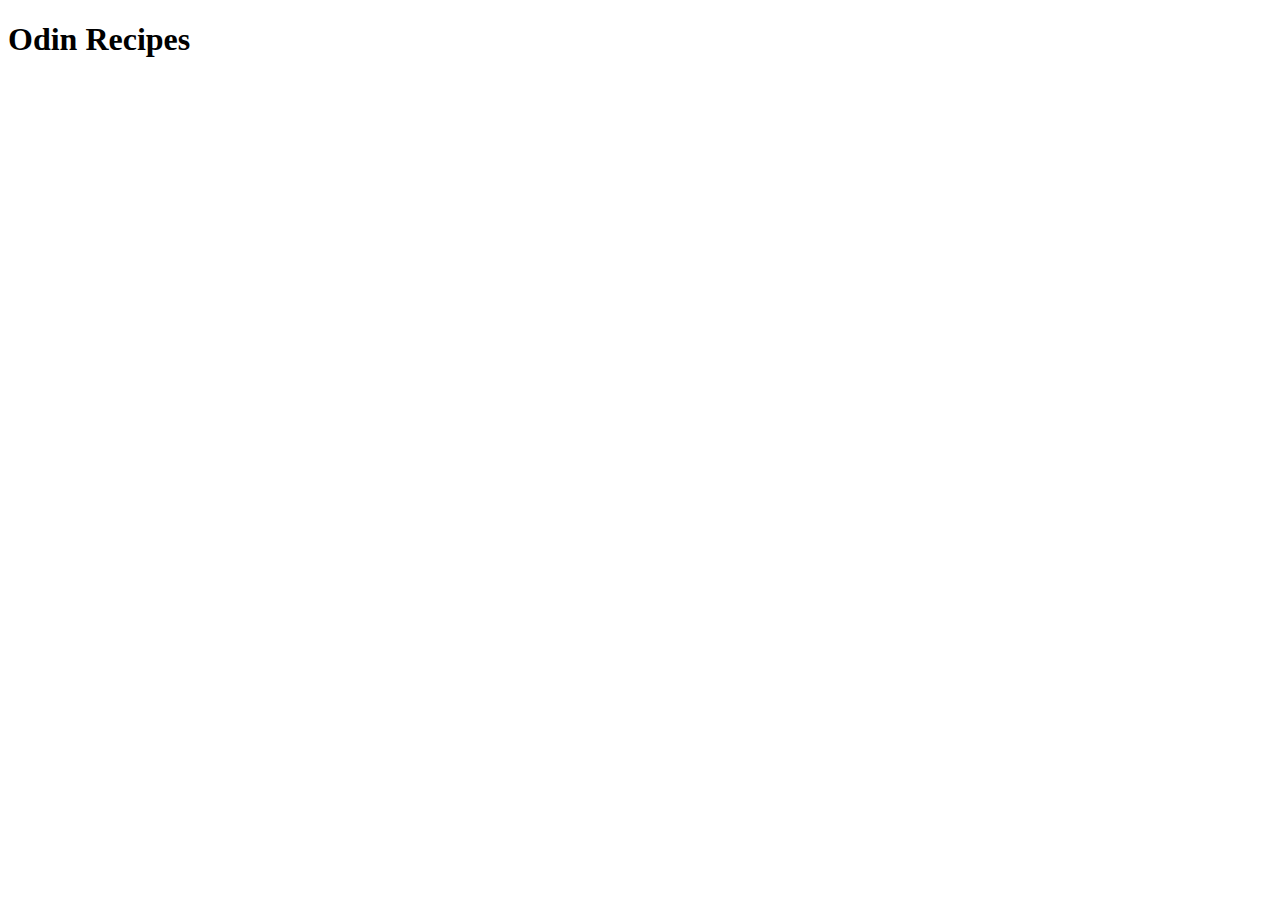
==== index.html @ fa7122f2 "Inital Boilerplate" ====
<!DOCTYPE html>
<html lang="en">
<head>
    <meta charset="UTF-8">
    <meta name="viewport" content="width=device-width, initial-scale=1.0">
    <title>Odin: First Project</title>
</head>

<body>
    <h1>Odin Recipes</h1>
</body>
</html>
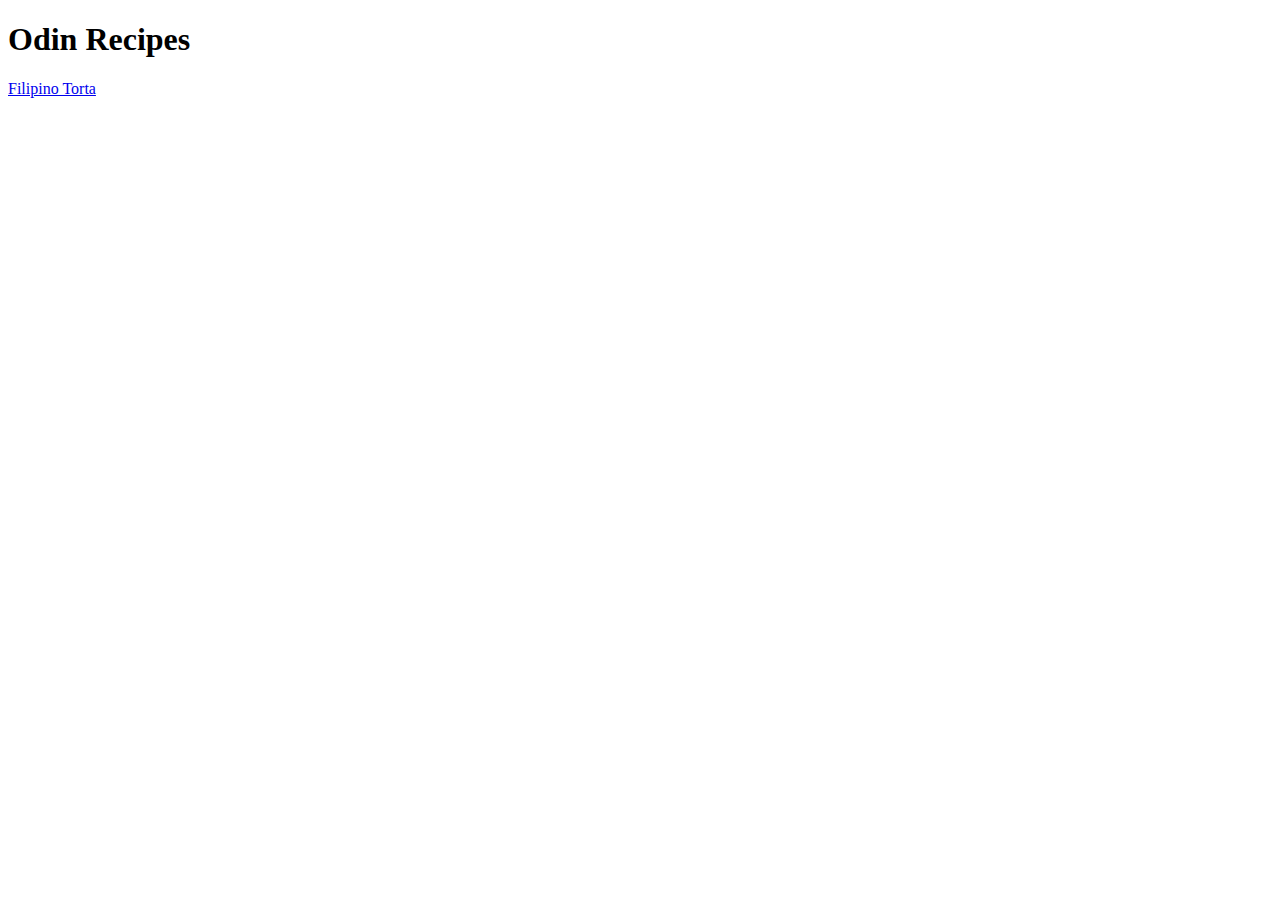
==== commit 4530f7e2: "Add link to recipe from homepage" ====
--- a/index.html
+++ b/index.html
@@ -8,5 +8,6 @@
 
 <body>
     <h1>Odin Recipes</h1>
+    <a href="recipes/torta.html">Filipino Torta</a>
 </body>
 </html>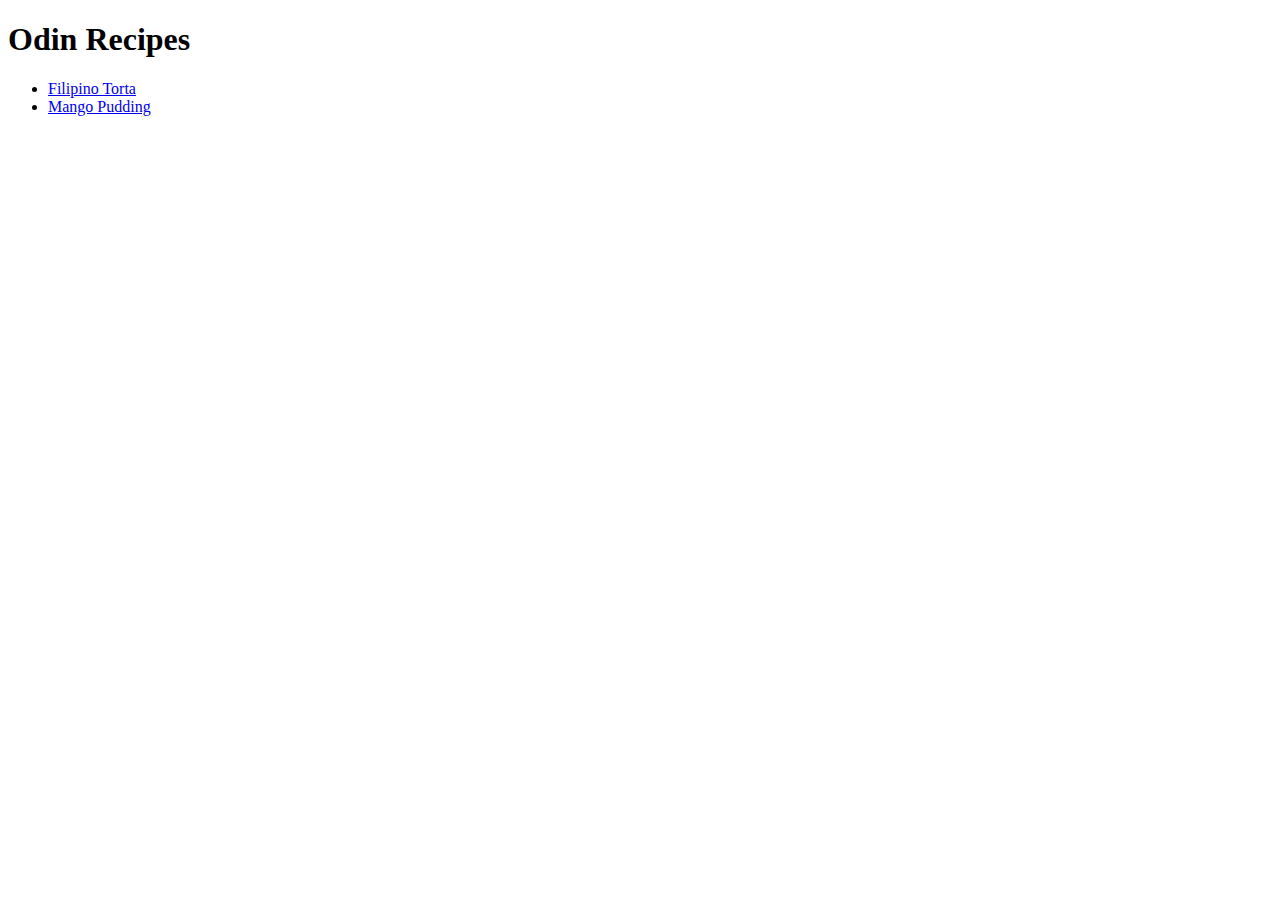
==== commit 0b1e1ede: "Update recipe links to list in homepage" ====
--- a/index.html
+++ b/index.html
@@ -8,6 +8,10 @@
 
 <body>
     <h1>Odin Recipes</h1>
-    <a href="recipes/torta.html">Filipino Torta</a>
+
+    <ul>
+        <li><a href="recipes/torta.html">Filipino Torta</a></li>
+        <li><a href="recipes/mango-pudding.html">Mango Pudding</a></li>
+    </ul>
 </body>
 </html>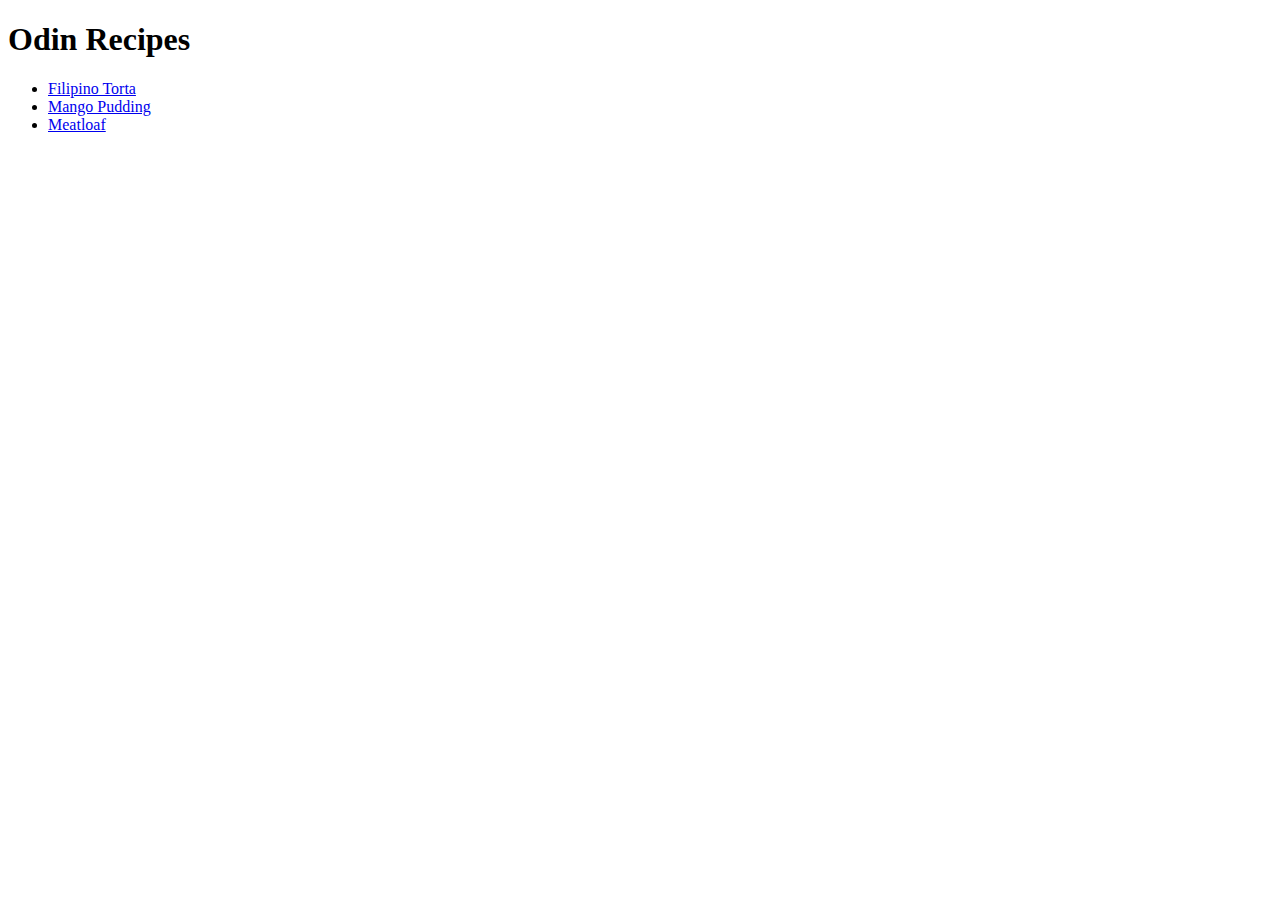
==== commit d3bed397: "Add Meatloaf Recipe" ====
--- a/index.html
+++ b/index.html
@@ -12,6 +12,7 @@
     <ul>
         <li><a href="recipes/torta.html">Filipino Torta</a></li>
         <li><a href="recipes/mango-pudding.html">Mango Pudding</a></li>
+        <li><a href="recipes/meatloaf.html">Meatloaf</a></li>
     </ul>
 </body>
 </html>